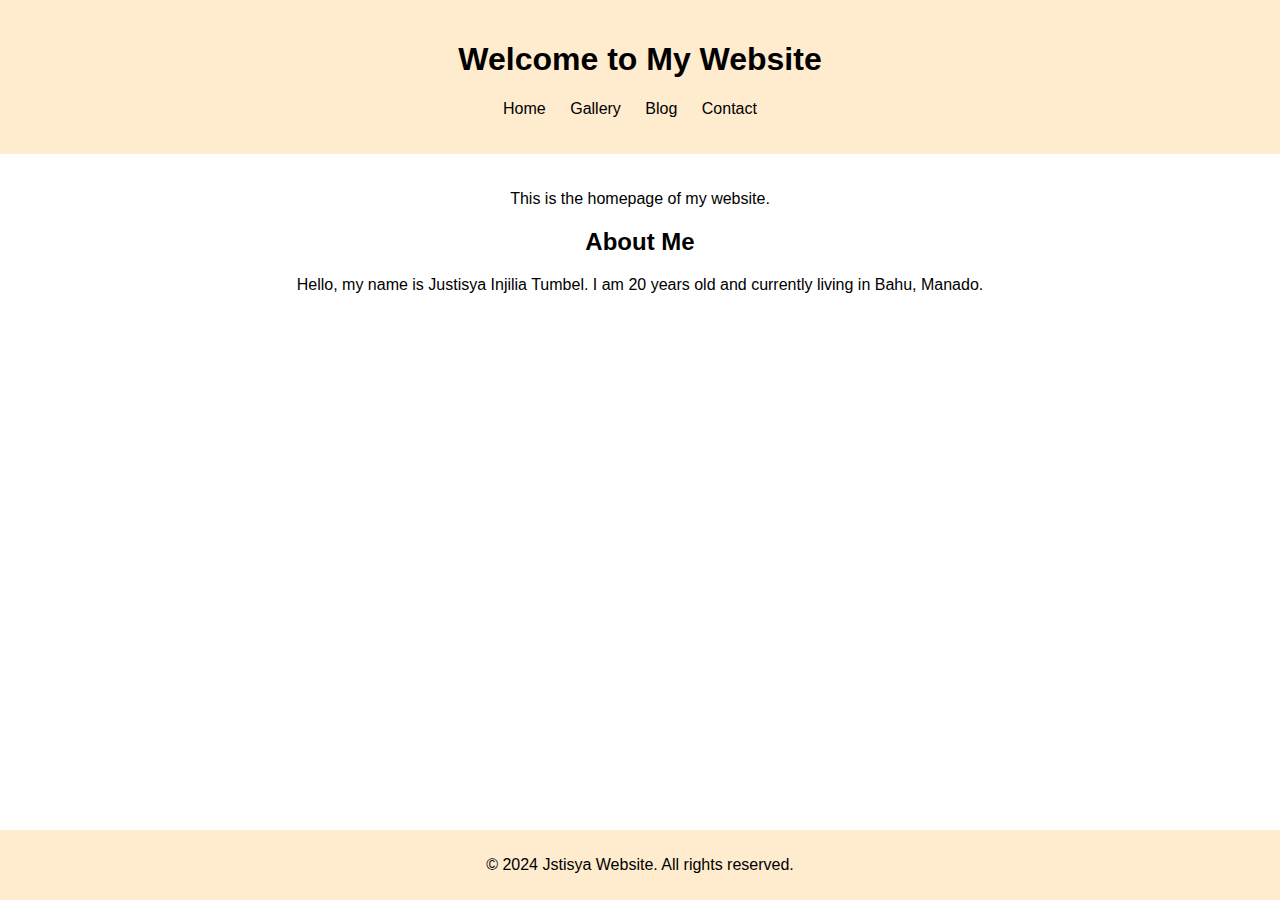
==== index.html @ c1df7b84 "Add files via upload" ====
<!DOCTYPE html>
<html lang="en">
<head>
    <meta charset="UTF-8">
    <meta name="viewport" content="width=device-width, initial-scale=1.0">
    <title>Home</title>
</head>
<style>
    body {
    font-family: Arial, sans-serif;
    margin: 0;
    padding: 0;
}
header {
    background-color: black;
    color: black;
    padding: 10px;
    text-align: center;
}
</style>

<body>
    <header>
        <h1>Welcome to My Website</h1>
        <nav>
            <ul>
                <li><a href="index.html">Home</a></li>
                <li><a href="gallery.html">Gallery</a></li>
                <li><a href="blog.html">Blog</a></li>
                <li><a href="contact.html">Contact</a></li>
            </ul>
        </nav>
    </header>
    <main>
        <p>This is the homepage of my website.</p>
        <h2>About Me</h2>
        <p>Hello, my name is Justisya Injilia Tumbel. I am 20 years old and currently living in Bahu, Manado.</p>
    </main>
    <footer>
        <p>&copy; 2024 Jstisya Website. All rights reserved.</p>
    </footer>
</body>
</html>

<head>
    <link rel="stylesheet" type="text/css" href="style_index.css">
</head>
---- style_index.css ----
a body {
    font-family: 'Times New Roman', Times, serif;
    margin: 0;
    padding: 0;
    background-color: black;
}

header {
    background-color: blanchedalmond;
    color: black;
    padding: 20px 0;
    text-align: center;
}

nav ul {
    list-style-type: none;
    padding: 0;
}

nav ul li {
    display: inline;
    margin-right: 20px;
}

nav ul li a {
    text-decoration: none;
    color: black;
    transition: color 0.3s ease;
}

nav ul li a:hover {
    color: bisque;
}

main {
    padding: 20px;
    text-align: center;
}

footer {
    background-color: blanchedalmond;
    color: black;
    text-align: center;
    padding: 10px 0;
    position: fixed;
    bottom: 0;
    width: 100%;
}
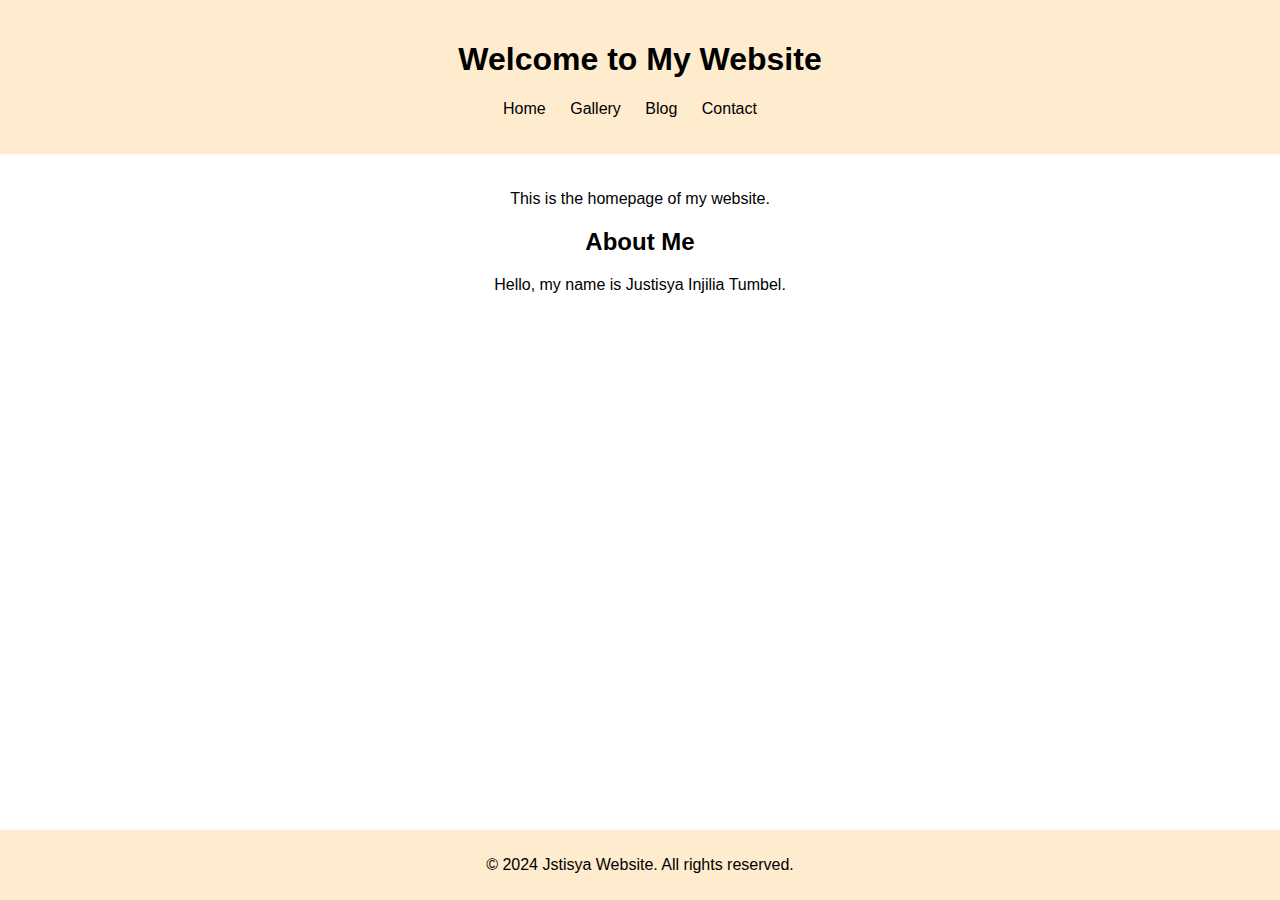
==== commit 8022a777: "Update index.html" ====
--- a/index.html
+++ b/index.html
@@ -34,7 +34,7 @@
     <main>
         <p>This is the homepage of my website.</p>
         <h2>About Me</h2>
-        <p>Hello, my name is Justisya Injilia Tumbel. I am 20 years old and currently living in Bahu, Manado.</p>
+        <p>Hello, my name is Justisya Injilia Tumbel.</p>
     </main>
     <footer>
         <p>&copy; 2024 Jstisya Website. All rights reserved.</p>
@@ -44,4 +44,4 @@
 
 <head>
     <link rel="stylesheet" type="text/css" href="style_index.css">
-</head>+</head>
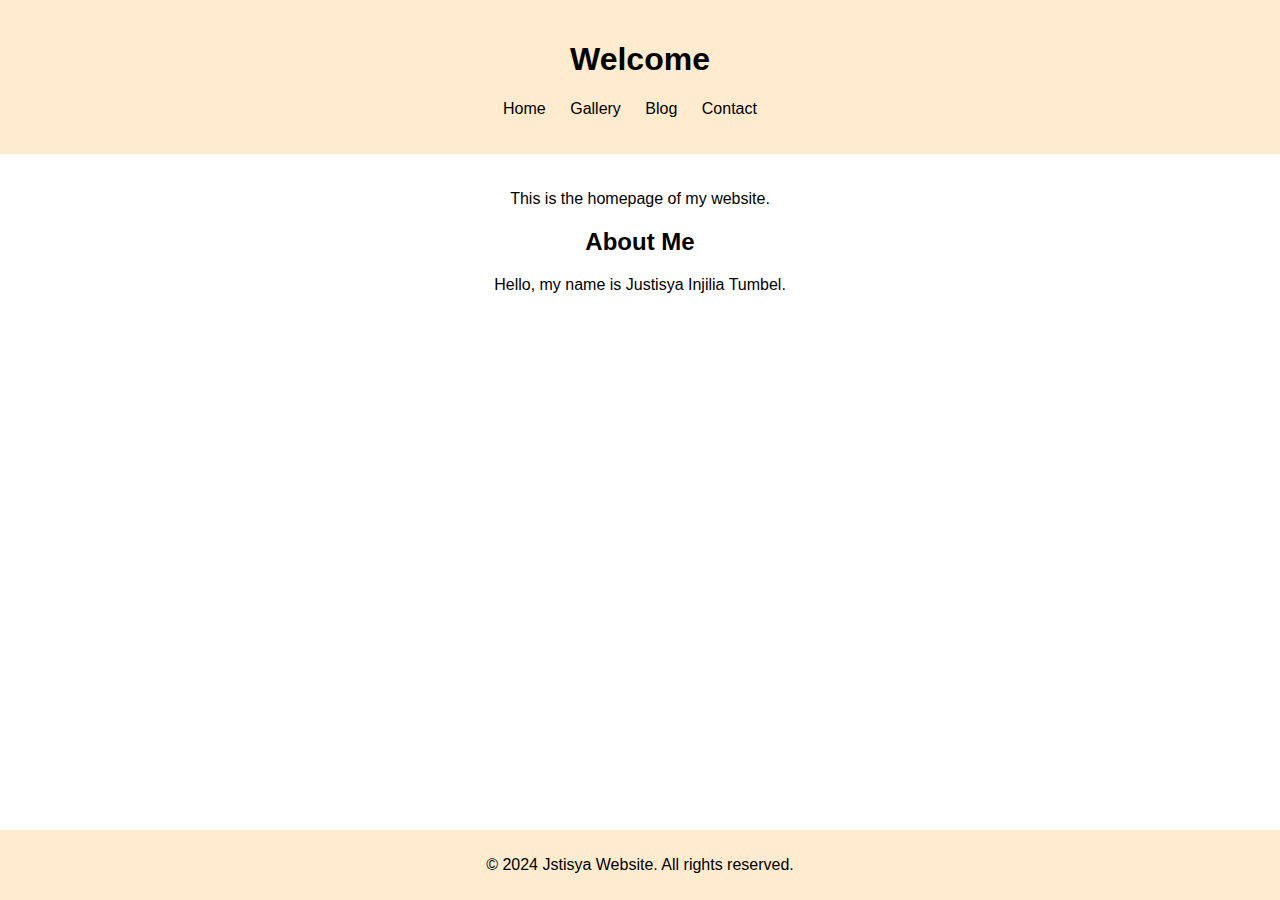
==== commit cf1712d8: "Add files via upload" ====
--- a/index.html
+++ b/index.html
@@ -21,7 +21,7 @@
 
 <body>
     <header>
-        <h1>Welcome to My Website</h1>
+        <h1 id="typewriter"></h1>
         <nav>
             <ul>
                 <li><a href="index.html">Home</a></li>
@@ -39,6 +39,18 @@
     <footer>
         <p>&copy; 2024 Jstisya Website. All rights reserved.</p>
     </footer>
+    <script>var text = "Welcome to My Website";
+        var speed = 100; // milliseconds per character
+        
+        function typeWriter() {
+            if (text.length > 0) {
+                document.getElementById("typewriter").innerHTML += text.charAt(0);
+                text = text.substring(1);
+                setTimeout(typeWriter, speed);
+            }
+        }
+        
+        typeWriter();</script>
 </body>
 </html>
 
